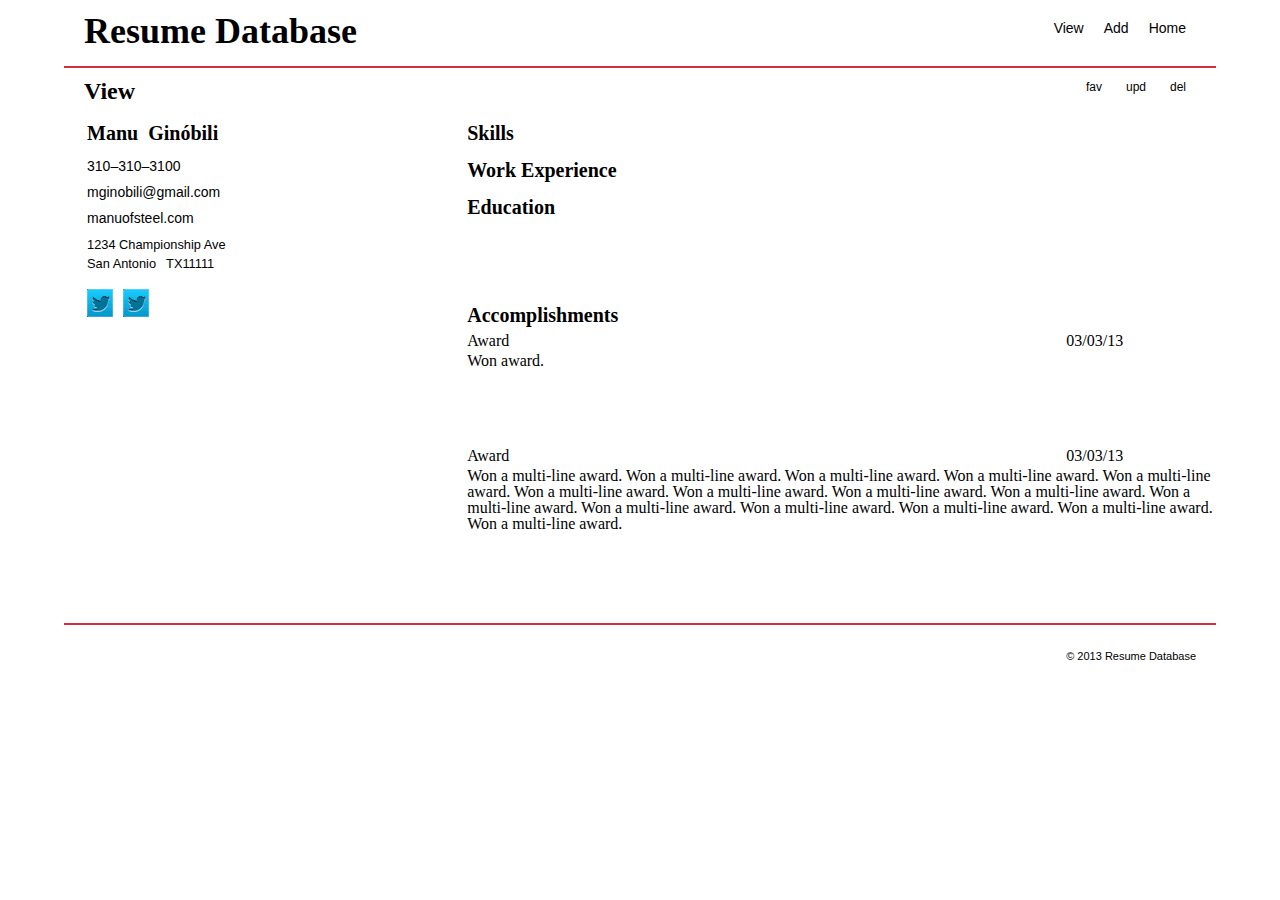
==== public/index.html @ 52919cf5 "Automate data insertion" ====
<!DOCTYPE html>
<html lang="en">
	<head>	
        <link rel="stylesheet" href="css/reset.css">
		<link rel="stylesheet" href="css/style.css">

		<script type="text/javascript" src="js/jquery.js"></script>
		<script type="text/javascript" src="js/main.js"></script>
	</head>
	<body>
      <div id="wrapper">
        <header><h1>Resume Database</h1>
        <nav>
            <ul>
                <li><a href="#">Home</a></li>
                <li><a href="#">Add</a></li>
                <li><a href="#">View</a></li>
            </ul>
        </nav>
        </header>
        <div id="header_border" class="clearfix"></div>
        <div id="subheader">
            <h2>View</h2>
             <ul>
                <li><a href="#">fav</a></li>
                <li><a href="#">upd</a></li>
                <li><a href="#">del</a></li>
            </ul>
        </div>
        <div id="left_column" class="clearfix">
            <div class="name">
                <div id="name_first">Manu</div>
                <div id="name_last">Gin&oacute;bili</div>
            </div>
            <div class="contact">
                <div id="phone">310&ndash;310&ndash;3100</div>
                <div id="email">mginobili@gmail.com</div>
                <div id="website">manuofsteel.com</div>
            </div>
            <div class="address">
                <div id="street">1234 Championship Ave</div>
                <div id="city">San Antonio</div>
                <div id="state">TX</div>
                <div id="zip_code">11111</div>
            </div>
            <div class="social clearfix">
                <div id="twitter">
                    <a href="http://twitter.com" target"_blank">
                        <img src="images/iconTwitter.gif" alt="link to twitter" />
                    </a>
                </div>
                <div id="linked_in">
                    <a href="http://linkedin.com" target"_blank">
                        <img src="images/iconTwitter.gif" alt="link to linkedIn" />
                    </a>
                </div>
            </div> <!-- end social -->
        </div> <!-- end left_column -->
        <div id="right_column">
            <div id="skills">
                <h3>Skills</h3>
                <div class="category" id="category">
                    <div class="skill_item">
                        <div class="title"></div>
                        <div class="title_experience"></div>
                    </div>
                </div>
            </div> 
<!-- end skills -->

            <div id="work_experiences">
                <h3>Work Experience</h3>
                <div class="experience">

                </div><!-- end experience -->
            </div> 
        <!--Is it possible to code experience this way instead?       
            <div id="work_experience">
                <h3>Work Experience</h3>
                <div class="experience">
                    <div class="experienceList">
                    </div>
                    <div class="responsibilities, clearfix">
                        <h5>Responsibilities</h5>
                        <ul class='responsibilitiesList'>
                        </ul>
                    </div> 
                </div>
            </div> 
        -->
<!-- end work experience -->

            <div id="education_schools">
                <h3>Education</h3>
                <div class="education">
            <!--     
                    <div class="degree">BS</div>
                    <div class="major">Basketball</div>
                    <div class="start_month_year">03/13</div>
                    <div class="end_month_year">04/13</div>
                    <div class="minor_label">Minor</div>
                    <div class="minor">Italian Music</div>
                    <div class="school_name">Univerity of Argentina</div>
                    <div class="gpa_label">GPA</div>
                    <div class="gpa">3.6</div>
            -->
                </div> <!-- end education -->
            </div> <!-- end education_schools -->

            <div id="accomplishments">
                <h3>Accomplishments</h3>
                <div class="accomplishment_category" id="accomplishment1">
                    <div class="title">Award</div>
                    <div class="month_year">03/03/13</div>
                    <div class="description">Won award.</div>
                </div><!-- end award_category -->
                <div class="accomplishment_category"  id="accomplishment2">
                    <div class="title">Award</div>
                    <div class="month_year">03/03/13</div>
                    <div class="description">Won a multi-line award. Won a multi-line award. Won a multi-line award. Won a multi-line award. Won a multi-line award. Won a multi-line award. Won a multi-line award. Won a multi-line award. Won a multi-line award. Won a multi-line award. Won a multi-line award. Won a multi-line award. Won a multi-line award. Won a multi-line award. Won a multi-line award.
                    </div>
                </div><!-- end award_category --> 
            </div><!-- end accomplishments -->
        </div><!-- end right_column -->
        <div id="footer_border"  class="clearfix"></div>
        <footer>
            <div id="copy">&copy; 2013 Resume Database</p>
        </footer>
      </div> <!--end wrapper --> 
	</body>
</html>
---- public/css/style.css ----
.clearfix:after {
    content: ".";
    display: block;
    clear: both;
    visibility: hidden;
    line-height: 0;
    height: 0;
}



#wrapper {
    width: 90%;
    margin: auto;
}

body div {
    padding-bottom: 4px;
}

h1 {
    font: bold 36px Georgia; 
    float: left;
    padding: 10px 20px;
}

nav {
    padding: 10px 20px;
}
  
nav li {
    font: 14px Arial;
    padding: 10px;
    float: right;
    display: inline;
}       

li a {  
    color:#000;
    text-decoration:none;
} 

li a:hover {
    color: #CC333F;
}

#header_border, #footer_border {
    border-bottom: 2px solid #CC333F;
} 

#subheader {
    position:relative;
    height: 50px;
}

#subheader ul {
    position: absolute;
    top: 10px;
    right: 20px;
}

#subheader li {
    font: 12px Arial;
    padding: 10px;
    display:inline;
    
}

#subheader h2 {
    font: bold 24px Georgia; 
    position: absolute;
    top: 10px;
    left: 20px;
}

/* BEGIN LEFT COLUMN */           
#left_column {
    width: 28%;
    padding-left: 2%;
    padding-right: 2%;
    float:left;
   
}

.name {
    font: bold 20px Georgia;
    width:100%;
    float:left;
    padding-bottom: 6px;
   
}

#name_first {
    float: left;
    padding-right: 10px;
}

#name_last {
    float: left;
}

.contact {
    font: 14px/22px Arial;
}

.address {
    font: .8em Arial;

}

#street {
}           

#city {
    float: left;
    padding-right: 10px;
}      

#state {
    float: left;
}      

.social {
    padding-top: 10px;
}   

#twitter{
    float: left;
}      

#linked_in{
    float: left;
    padding-left: 10px;
}    
/* END LEFT COLUMN */ 

/* BEGIN RIGHT COLUMN */   

#right_column {
    width: 65%;
    padding-left: 2%;
    float:right;
    
}

#right_column h3 {
    font: bold 20px Georgia; 
    margin-bottom: 6px;
   /* background-color: #CC333F;
    border-radius: 8%;
    padding: 15px 10px;*/
}

#right_column h4 {
    font: bold 16px Verdana;
}

#right_column tr {
    font: 14px Verdana;
}

#right_column td {
    padding-bottom: 2px;
    padding-right: 10px;
}

/* begin skills specific */
#skills {
    width: 100%;
   
}

#skill div, h4{
    margin-bottom: 5px;
}

.category {
    float: left;
    width: 50%;
}

.category:last-child {
    margin-right:50%;
}

.skill_item {
    width: 100%;
    

}
.skill_item .title {
    float: left;
    width: 70%;
}

.title_experience {
    float: left;
    width: 25%;
}
/* end skills specific */

/* begin dates */
.start_month_year {
    width: 10%;
    float: left; 
}

.end_month_year {
    width: 10%;
    float: left;
}
/* end dates */

/* begin work experience specific */
.experience div, h5, li{
    margin-bottom: 5px;
}

.experience li{
    padding-left: 15px;
}

.experience h5{
    font-weight: bold;
}

.experience {
    width: 100%;
}

.role {
    float: left;
    width: 40%;
    font-size: 1.0em;
    font-weight: bold; 
}

.project {
    width: 40%;
    float: left;
}

.organization {
    width: 40%;
    float: left;
}

.location {
    width: 60%;
    float: left; 
}

.responsibilities {
    width: 100%;
}
.responsibilities li {
    padding-bottom: 5px;
}

.responsibilities h5 {
    float: left;
    width: 100%;
    font-size: 16px;
    font-weight: bold;
    padding-bottom: 5px;
}

/* end work experience specific */

/* begin education specific */
.education {
    width: 100%;
    padding-bottom: 75px;   
}

.degree {
    width: 30%;
    float:left; 
}

.major {
    width: 50%;
    float:left; 
     
}

.minor_label {
    width: 10%;
    float:left; 
}

.minor {
    width: 90%;
    float:left; 
}

.school_name {
    width: 30%;
    float:left;
}
.gpa_label {
    width: 8%;
    float: left;
}
.gpa {
    width: 62%
    float: left;
}

/* end education specific */


/* begin award specific */
.accomplishment_category {
    width: 100%;
    padding-bottom: 75px;   
}

.accomplishment_category .title {
    width: 80%;
    float:left;
    
     
}

.month_year {
    width: 20%;
    float:left;
     
}

.accomplishment_category.description {
    width: 100%;
    float:left;
}

/* end award specific */


/* END RIGHT COLUMN */ 



footer {
    height: 40px;
}

footer #copy {
    font: 11px Arial;
    float: right;
    padding-right: 20px;
    padding-top: 25px;
}
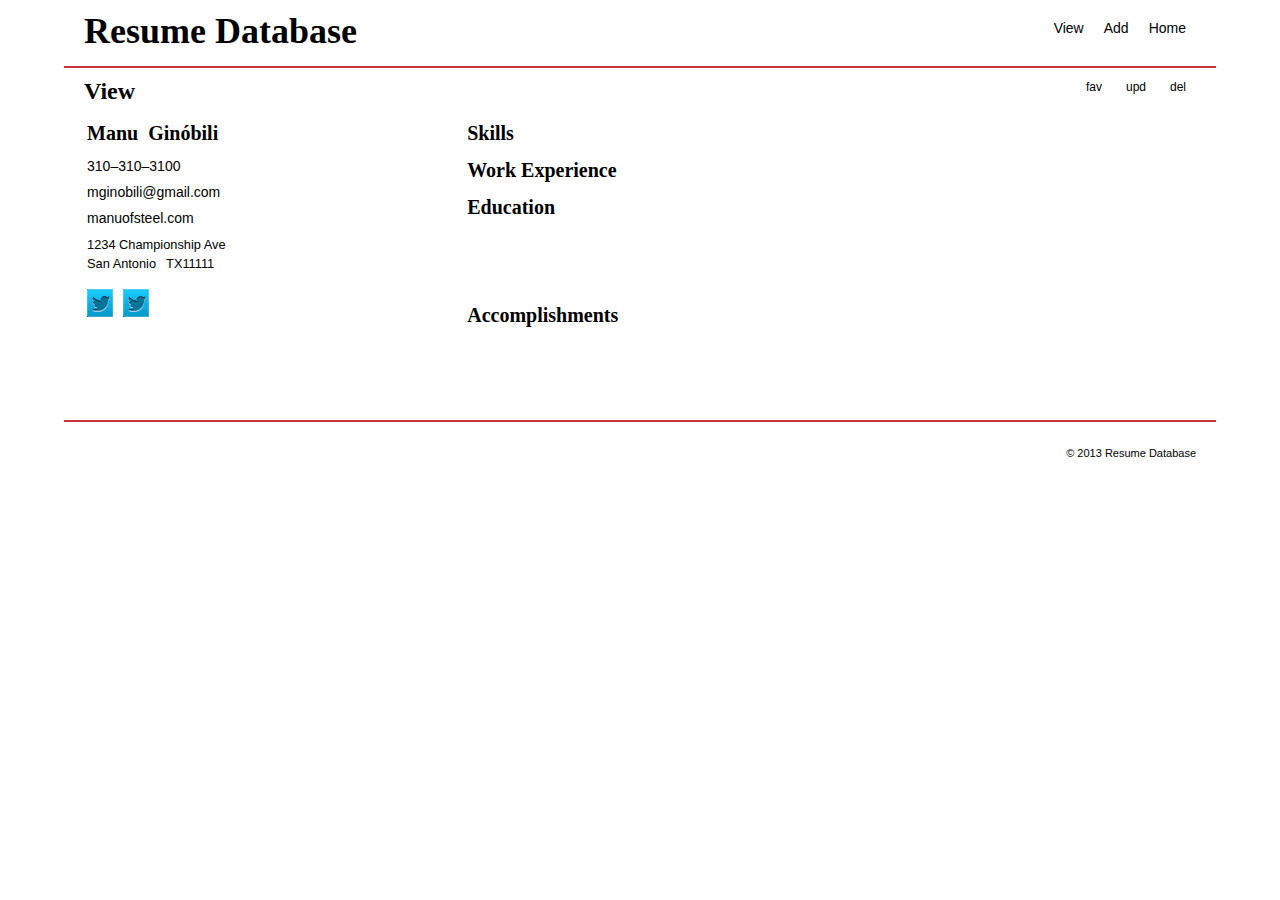
==== commit e19a458f: "Complete data insertion" ====
--- a/public/index.html
+++ b/public/index.html
@@ -59,11 +59,10 @@
         <div id="right_column">
             <div id="skills">
                 <h3>Skills</h3>
-                <div class="category" id="category">
-                    <div class="skill_item">
-                        <div class="title"></div>
-                        <div class="title_experience"></div>
-                    </div>
+                <div class="skill">
+                    <div class="category"></div>
+                    <div class="skill_title"></div>
+                    <div class="skill_experience"></div>
                 </div>
             </div> 
 <!-- end skills -->
@@ -109,17 +108,12 @@
 
             <div id="accomplishments">
                 <h3>Accomplishments</h3>
-                <div class="accomplishment_category" id="accomplishment1">
-                    <div class="title">Award</div>
+                <div class="accomplishment">
+                   <!-- <div class="title">Award</div>
                     <div class="month_year">03/03/13</div>
                     <div class="description">Won award.</div>
-                </div><!-- end award_category -->
-                <div class="accomplishment_category"  id="accomplishment2">
-                    <div class="title">Award</div>
-                    <div class="month_year">03/03/13</div>
-                    <div class="description">Won a multi-line award. Won a multi-line award. Won a multi-line award. Won a multi-line award. Won a multi-line award. Won a multi-line award. Won a multi-line award. Won a multi-line award. Won a multi-line award. Won a multi-line award. Won a multi-line award. Won a multi-line award. Won a multi-line award. Won a multi-line award. Won a multi-line award.
-                    </div>
-                </div><!-- end award_category --> 
+                -->
+                </div><!-- end accomplishment -->
             </div><!-- end accomplishments -->
         </div><!-- end right_column -->
         <div id="footer_border"  class="clearfix"></div>
--- a/public/css/style.css
+++ b/public/css/style.css
@@ -170,43 +170,38 @@
    
 }
 
-#skill div, h4{
-    margin-bottom: 5px;
+.skill {
+    float: left;
+    width: 100%;
 }
 
 .category {
     float: left;
+    width: 30%;
+}
+
+.skill_title {
+    float: left;
     width: 50%;
 }
 
-.category:last-child {
-    margin-right:50%;
-}
-
-.skill_item {
-    width: 100%;
-    
-
-}
-.skill_item .title {
-    float: left;
-    width: 70%;
-}
-
-.title_experience {
-    float: left;
-    width: 25%;
+.skill_experience {
+    float: left;
+    width: 20%;
+    text-align: right;
 }
 /* end skills specific */
 
 /* begin dates */
 .start_month_year {
     width: 10%;
+    text-align: right;
     float: left; 
 }
 
 .end_month_year {
     width: 10%;
+    text-align: right;
     float: left;
 }
 /* end dates */
@@ -230,13 +225,13 @@
 
 .role {
     float: left;
-    width: 40%;
+    width: 30%;
     font-size: 1.0em;
     font-weight: bold; 
 }
 
 .project {
-    width: 40%;
+    width: 50%;
     float: left;
 }
 
@@ -303,39 +298,38 @@
     float: left;
 }
 .gpa {
-    width: 62%
+    width: 62%;
     float: left;
 }
 
 /* end education specific */
 
 
-/* begin award specific */
-.accomplishment_category {
+/* begin accomplishment specific */
+.accomplishment {
     width: 100%;
     padding-bottom: 75px;   
 }
 
-.accomplishment_category .title {
-    width: 80%;
-    float:left;
-    
+.accomplishment .title {
+    width: 90%;
+    float:left; 
+    font-weight: bold;
+}
+
+.month_year {
+    width: 10%;
+    text-align: right;
+    float:left;
      
 }
 
-.month_year {
-    width: 20%;
-    float:left;
-     
-}
-
-.accomplishment_category.description {
-    width: 100%;
-    float:left;
-}
-
-/* end award specific */
-
+.accomplishment.description {
+    width: 100%;
+    float:left;
+}
+
+/* end accomplishment specific */
 
 /* END RIGHT COLUMN */ 
 
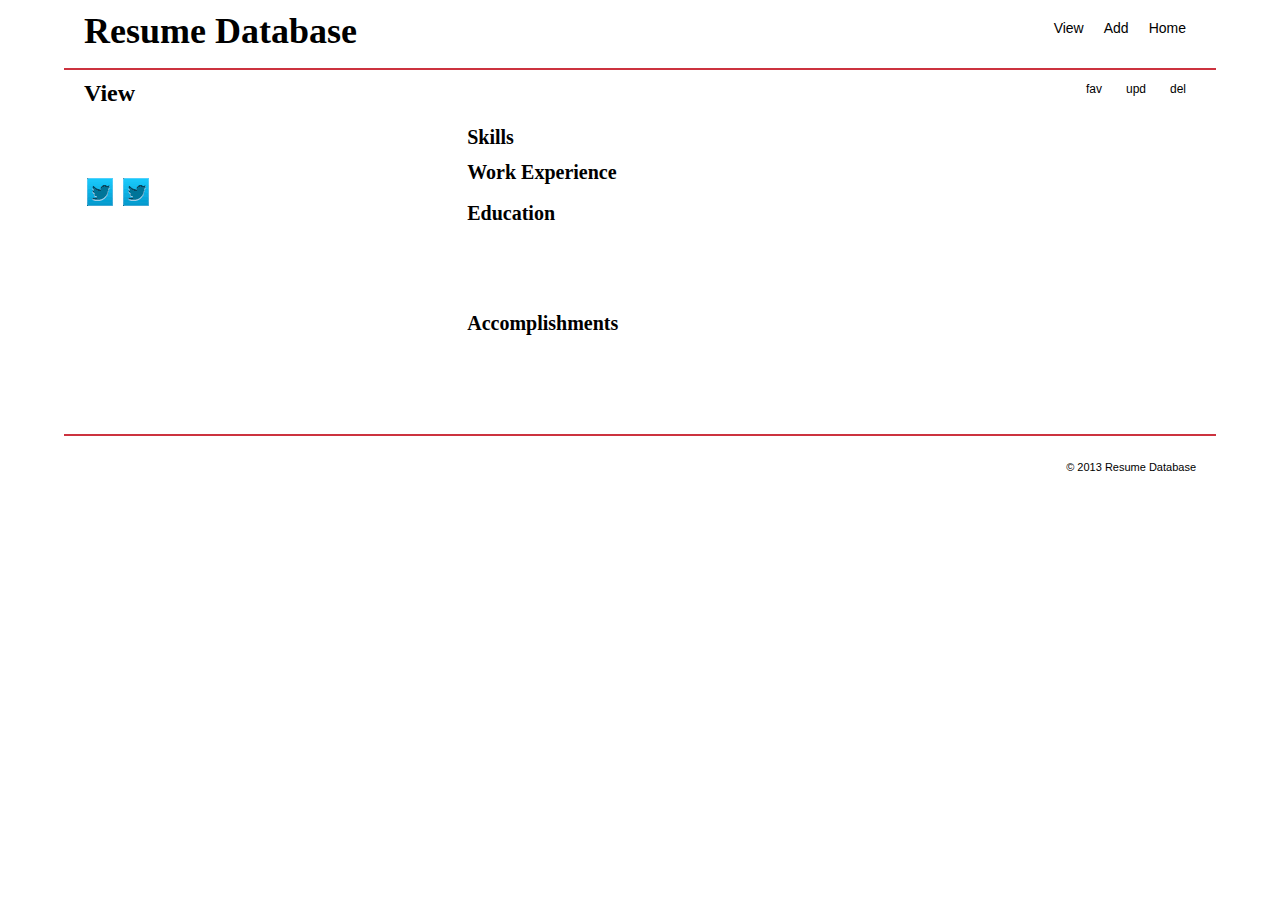
==== commit bfc582a3: "Create addABlock function in main.js - DRY" ====
--- a/public/index.html
+++ b/public/index.html
@@ -29,19 +29,19 @@
         </div>
         <div id="left_column" class="clearfix">
             <div class="name">
-                <div id="name_first">Manu</div>
-                <div id="name_last">Gin&oacute;bili</div>
+                <div id="name_first"></div>
+                <div id="name_last"></div>
             </div>
             <div class="contact">
-                <div id="phone">310&ndash;310&ndash;3100</div>
-                <div id="email">mginobili@gmail.com</div>
-                <div id="website">manuofsteel.com</div>
+                <div id="phone"></div>
+                <div id="email"></div>
+                <div id="website"></div>
             </div>
             <div class="address">
-                <div id="street">1234 Championship Ave</div>
-                <div id="city">San Antonio</div>
-                <div id="state">TX</div>
-                <div id="zip_code">11111</div>
+                <div id="street"></div>
+                <div id="city"></div>
+                <div id="state"></div>
+                <div id="zip_code"></div>
             </div>
             <div class="social clearfix">
                 <div id="twitter">
@@ -56,70 +56,40 @@
                 </div>
             </div> <!-- end social -->
         </div> <!-- end left_column -->
+        
         <div id="right_column">
             <div id="skills">
                 <h3>Skills</h3>
                 <div class="skill">
-                    <div class="category"></div>
-                    <div class="skill_title"></div>
-                    <div class="skill_experience"></div>
                 </div>
             </div> 
-<!-- end skills -->
+
 
             <div id="work_experiences">
                 <h3>Work Experience</h3>
                 <div class="experience">
-
-                </div><!-- end experience -->
-            </div> 
-        <!--Is it possible to code experience this way instead?       
-            <div id="work_experience">
-                <h3>Work Experience</h3>
-                <div class="experience">
-                    <div class="experienceList">
-                    </div>
-                    <div class="responsibilities, clearfix">
-                        <h5>Responsibilities</h5>
-                        <ul class='responsibilitiesList'>
-                        </ul>
-                    </div> 
                 </div>
             </div> 
-        -->
-<!-- end work experience -->
+       
 
             <div id="education_schools">
                 <h3>Education</h3>
                 <div class="education">
-            <!--     
-                    <div class="degree">BS</div>
-                    <div class="major">Basketball</div>
-                    <div class="start_month_year">03/13</div>
-                    <div class="end_month_year">04/13</div>
-                    <div class="minor_label">Minor</div>
-                    <div class="minor">Italian Music</div>
-                    <div class="school_name">Univerity of Argentina</div>
-                    <div class="gpa_label">GPA</div>
-                    <div class="gpa">3.6</div>
-            -->
-                </div> <!-- end education -->
-            </div> <!-- end education_schools -->
+                </div> 
+            </div> 
 
             <div id="accomplishments">
                 <h3>Accomplishments</h3>
                 <div class="accomplishment">
-                   <!-- <div class="title">Award</div>
-                    <div class="month_year">03/03/13</div>
-                    <div class="description">Won award.</div>
-                -->
-                </div><!-- end accomplishment -->
-            </div><!-- end accomplishments -->
+                </div>
+            </div>
         </div><!-- end right_column -->
+
         <div id="footer_border"  class="clearfix"></div>
         <footer>
             <div id="copy">&copy; 2013 Resume Database</p>
         </footer>
+
       </div> <!--end wrapper --> 
 	</body>
 </html>--- a/public/css/style.css
+++ b/public/css/style.css
@@ -7,15 +7,13 @@
     height: 0;
 }
 
-
-
 #wrapper {
     width: 90%;
     margin: auto;
 }
 
 body div {
-    padding-bottom: 4px;
+    padding-bottom: 6px;
 }
 
 h1 {
@@ -276,7 +274,6 @@
 .major {
     width: 50%;
     float:left; 
-     
 }
 
 .minor_label {
@@ -321,7 +318,6 @@
     width: 10%;
     text-align: right;
     float:left;
-     
 }
 
 .accomplishment.description {
@@ -332,8 +328,6 @@
 /* end accomplishment specific */
 
 /* END RIGHT COLUMN */ 
-
-
 
 footer {
     height: 40px;
@@ -346,3 +340,97 @@
     padding-top: 25px;
 }
 
+@media screen and (max-width: 770px) {
+    #left_column {
+        float: none;
+        width: 100%;
+        text-align: center;
+        
+    }
+
+    #right_column {
+        float: none;
+        width: 100%;
+    }
+
+    .name {
+        font: bold 20px Georgia;
+        width:100%;
+        float: none;
+        padding-bottom: 6px;
+    }
+
+    #name_first {
+        float: left;
+        text-align: right;
+        width: 49%;
+        padding-right: 2%;
+    }
+
+    #name_last {
+        width: 49%;
+        float: left;
+        text-align: left;
+    }
+
+    .contact {
+        font: 14px/22px Arial;
+        clear: both;
+    }
+
+    .address {
+        font: .8em Arial;
+
+    }
+
+    #street {
+    }           
+
+    #city {
+        float: none;
+        padding-right: 10px;
+    }      
+
+    #state {
+        float: none;
+    }      
+
+    .social {
+        padding-top: 10px;
+    }   
+
+    #twitter{
+        float: none;
+    }      
+
+    #linked_in{
+        float: none;
+        padding-left: 10px;
+}
+
+@media screen and (max-width: 450px) {
+    #left_column {
+        float: none;
+        width: 100%;
+        
+    }
+
+    #right_column {
+        float: none;
+        width: 100%;
+    }
+    h1 {
+        font: bold 34px Georgia; 
+        text-align: center;
+        padding: 10px 20px;
+    }
+
+    .name {
+        font: bold 24px Georgia;
+        width:100%;
+        text-align: center;
+        padding-bottom: 6px;
+
+    }
+    
+}
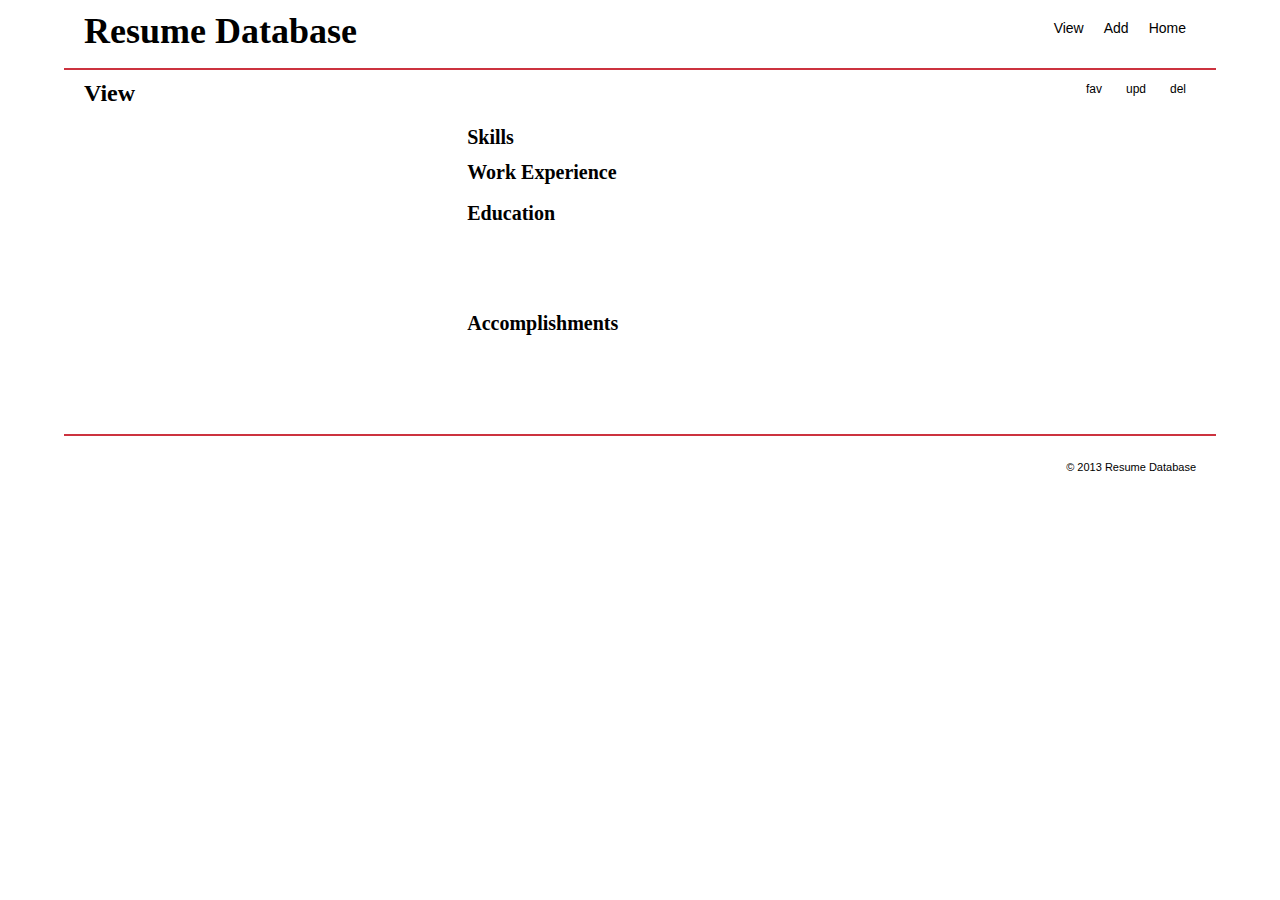
==== commit 429f8efd: "Improve view button functionality on index.html -add clearContentsBeforeView class to index.html -us" ====
--- a/public/index.html
+++ b/public/index.html
@@ -3,6 +3,7 @@
 	<head>	
         <link rel="stylesheet" href="css/reset.css">
 		<link rel="stylesheet" href="css/style.css">
+        
 
 		<script type="text/javascript" src="js/jquery.js"></script>
 		<script type="text/javascript" src="js/main.js"></script>
@@ -29,58 +30,63 @@
         </div>
         <div id="left_column" class="clearfix">
             <div class="name">
-                <div id="name_first"></div>
-                <div id="name_last"></div>
+                <div id="name_first" class="clearContentsBeforeView"></div>
+                <div id="name_last"  class="clearContentsBeforeView"></div>
             </div>
             <div class="contact">
-                <div id="phone"></div>
-                <div id="email"></div>
-                <div id="website"></div>
+                <div id="phone" class="clearContentsBeforeView"></div>
+                <div id="email" class="clearContentsBeforeView"></div>
+                <div id="website" class="clearContentsBeforeView"></div>
             </div>
             <div class="address">
-                <div id="street"></div>
-                <div id="city"></div>
-                <div id="state"></div>
-                <div id="zip_code"></div>
+                <div id="street" class="clearContentsBeforeView"></div>
+                <div id="city" class="clearContentsBeforeView"></div>
+                <div id="state" class="clearContentsBeforeView"></div>
+                <div id="zip_code" class="clearContentsBeforeView"></div>
             </div>
             <div class="social clearfix">
-                <div id="twitter">
+                <div id="twitter" class="clearContentsBeforeView">
                     <a href="http://twitter.com" target"_blank">
                         <img src="images/iconTwitter.gif" alt="link to twitter" />
                     </a>
                 </div>
-                <div id="linked_in">
+                <div id="linked_in" class="clearContentsBeforeView">
                     <a href="http://linkedin.com" target"_blank">
                         <img src="images/iconTwitter.gif" alt="link to linkedIn" />
                     </a>
                 </div>
             </div> <!-- end social -->
+            <ul id="resumeList">
+
+            </ul>
         </div> <!-- end left_column -->
         
         <div id="right_column">
             <div id="skills">
                 <h3>Skills</h3>
-                <div class="skill">
+                <div class="skill clearContentsBeforeView">
                 </div>
             </div> 
 
 
             <div id="work_experiences">
                 <h3>Work Experience</h3>
-                <div class="experience">
+                <div class="experience clearContentsBeforeView">
+
                 </div>
             </div> 
        
 
-            <div id="education_schools">
+            <div id="schools_schools">
                 <h3>Education</h3>
-                <div class="education">
+                <div class="schools clearContentsBeforeView">
+
                 </div> 
             </div> 
 
             <div id="accomplishments">
                 <h3>Accomplishments</h3>
-                <div class="accomplishment">
+                <div class="accomplishments clearContentsBeforeView">
                 </div>
             </div>
         </div><!-- end right_column -->
--- a/public/css/style.css
+++ b/public/css/style.css
@@ -260,8 +260,8 @@
 
 /* end work experience specific */
 
-/* begin education specific */
-.education {
+/* begin schools specific */
+.schools {
     width: 100%;
     padding-bottom: 75px;   
 }
@@ -299,28 +299,28 @@
     float: left;
 }
 
-/* end education specific */
+/* end schools specific */
 
 
 /* begin accomplishment specific */
-.accomplishment {
+.accomplishments {
     width: 100%;
     padding-bottom: 75px;   
 }
 
-.accomplishment .title {
+.accomplishments .title {
     width: 90%;
     float:left; 
     font-weight: bold;
 }
 
-.month_year {
+.accomplishments .month_year {
     width: 10%;
     text-align: right;
     float:left;
 }
 
-.accomplishment.description {
+.accomplishments.description {
     width: 100%;
     float:left;
 }
@@ -434,3 +434,5 @@
     }
     
 }
+
+
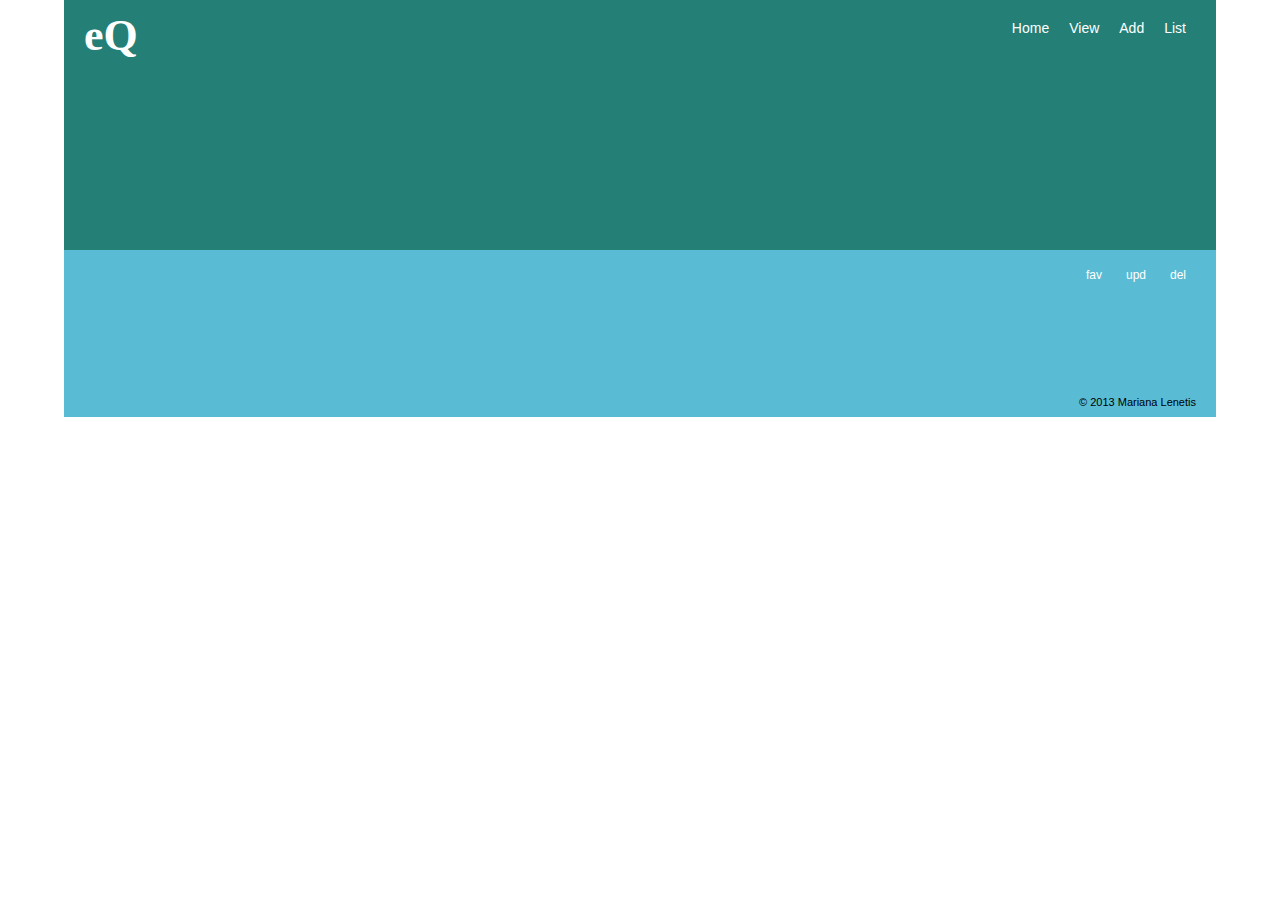
==== commit 4521904c: "Add first last links on viewProfile.html" ====
--- a/public/index.html
+++ b/public/index.html
@@ -1,8 +1,11 @@
 <!DOCTYPE html>
 <html lang="en">
-	<head>	
+	<head>
+        <title>Home</title>	
         <link rel="stylesheet" href="css/reset.css">
 		<link rel="stylesheet" href="css/style.css">
+
+        
         
 
 		<script type="text/javascript" src="js/jquery.js"></script>
@@ -10,18 +13,19 @@
 	</head>
 	<body>
       <div id="wrapper">
-        <header><h1>Resume Database</h1>
+        <header><h1>eQ</h1>
         <nav>
             <ul>
-                <li><a href="#">Home</a></li>
-                <li><a href="#">Add</a></li>
-                <li><a href="#">View</a></li>
+                <li><a href="profilelist.html">List</a></li>
+                <li><a href="createprofile.html">Add</a></li>
+                <li><a href="viewprofile.html">View</a></li>
+                <li><a href="index.html">Home</a></li>
             </ul>
         </nav>
         </header>
         <div id="header_border" class="clearfix"></div>
         <div id="subheader">
-            <h2>View</h2>
+            <h2></h2>
              <ul>
                 <li><a href="#">fav</a></li>
                 <li><a href="#">upd</a></li>
@@ -29,71 +33,34 @@
             </ul>
         </div>
         <div id="left_column" class="clearfix">
-            <div class="name">
-                <div id="name_first" class="clearContentsBeforeView"></div>
-                <div id="name_last"  class="clearContentsBeforeView"></div>
+            <div class="">
+                
             </div>
-            <div class="contact">
-                <div id="phone" class="clearContentsBeforeView"></div>
-                <div id="email" class="clearContentsBeforeView"></div>
-                <div id="website" class="clearContentsBeforeView"></div>
+            <div class="">
+                
             </div>
-            <div class="address">
-                <div id="street" class="clearContentsBeforeView"></div>
-                <div id="city" class="clearContentsBeforeView"></div>
-                <div id="state" class="clearContentsBeforeView"></div>
-                <div id="zip_code" class="clearContentsBeforeView"></div>
+            <div class="">
+                
             </div>
-            <div class="social clearfix">
-                <div id="twitter" class="clearContentsBeforeView">
-                    <a href="http://twitter.com" target"_blank">
-                        <img src="images/iconTwitter.gif" alt="link to twitter" />
-                    </a>
-                </div>
-                <div id="linked_in" class="clearContentsBeforeView">
-                    <a href="http://linkedin.com" target"_blank">
-                        <img src="images/iconTwitter.gif" alt="link to linkedIn" />
-                    </a>
-                </div>
-            </div> <!-- end social -->
-            <ul id="resumeList">
-
-            </ul>
+            <div class="">
+                
+            </div> 
         </div> <!-- end left_column -->
         
         <div id="right_column">
-            <div id="skills">
-                <h3>Skills</h3>
-                <div class="skill clearContentsBeforeView">
+            <div id="">
+                <h3></h3>
+                <div class="">
                 </div>
             </div> 
 
 
-            <div id="work_experiences">
-                <h3>Work Experience</h3>
-                <div class="experience clearContentsBeforeView">
-
-                </div>
-            </div> 
-       
-
-            <div id="schools_schools">
-                <h3>Education</h3>
-                <div class="schools clearContentsBeforeView">
-
-                </div> 
-            </div> 
-
-            <div id="accomplishments">
-                <h3>Accomplishments</h3>
-                <div class="accomplishments clearContentsBeforeView">
-                </div>
-            </div>
+           
         </div><!-- end right_column -->
 
         <div id="footer_border"  class="clearfix"></div>
         <footer>
-            <div id="copy">&copy; 2013 Resume Database</p>
+            <div id="copy">&copy; 2013 Mariana Lenetis</p>
         </footer>
 
       </div> <!--end wrapper --> 
--- a/public/css/style.css
+++ b/public/css/style.css
@@ -1,3 +1,21 @@
+/*
+color palette:
+Kuler sea side bear
+#F22738
+#164F73
+#89D9D1
+#F2EBC4
+#F28379
+
+or 
+Vintage California
+#248077
+#74AD8D
+#c82754
+#f7bb21
+#f9e2b7
+*/
+
 .clearfix:after {
     content: ".";
     display: block;
@@ -10,6 +28,8 @@
 #wrapper {
     width: 90%;
     margin: auto;
+    background-color: #59BCD4;
+
 }
 
 body div {
@@ -17,13 +37,21 @@
 }
 
 h1 {
-    font: bold 36px Georgia; 
+    font: bold 44px Palatino; 
     float: left;
     padding: 10px 20px;
+    color: #fff;
+}
+
+header {
+
+    background-color: #248077;
+    height: 250px;
 }
 
 nav {
     padding: 10px 20px;
+
 }
   
 nav li {
@@ -33,17 +61,31 @@
     display: inline;
 }       
 
+header li a {  
+    color:#fff;
+    text-decoration:none;
+}
+
 li a {  
-    color:#000;
+    color:#fff;
     text-decoration:none;
 } 
 
 li a:hover {
-    color: #CC333F;
+    color: #164F73;
+}
+
+#resumeButtonsList {
+    text-align: right;
+    padding: 2px;
+}
+
+#resumeLinksList {
+    padding-left: 20px;
 }
 
 #header_border, #footer_border {
-    border-bottom: 2px solid #CC333F;
+  /*  border-bottom: 2px solid #CC333F; */
 } 
 
 #subheader {
@@ -73,10 +115,12 @@
 
 /* BEGIN LEFT COLUMN */           
 #left_column {
-    width: 28%;
+    width: 65%;
     padding-left: 2%;
     padding-right: 2%;
-    float:left;
+    padding-top: 2%;
+    float:left;
+    background-color: #59BCD4;
    
 }
 
@@ -135,10 +179,10 @@
 /* BEGIN RIGHT COLUMN */   
 
 #right_column {
-    width: 65%;
+    width: 28%;
     padding-left: 2%;
-    float:right;
-    
+    padding-top: 2%;
+    float:left;
 }
 
 #right_column h3 {
@@ -343,14 +387,14 @@
 @media screen and (max-width: 770px) {
     #left_column {
         float: none;
-        width: 100%;
+        width: 96%;
         text-align: center;
-        
+        background-color: #F7BB21;
     }
 
     #right_column {
         float: none;
-        width: 100%;
+        width: 96%;
     }
 
     .name {
@@ -411,13 +455,13 @@
 @media screen and (max-width: 450px) {
     #left_column {
         float: none;
-        width: 100%;
+        width: 96%;
         
     }
 
     #right_column {
         float: none;
-        width: 100%;
+        width: 96%;
     }
     h1 {
         font: bold 34px Georgia; 
